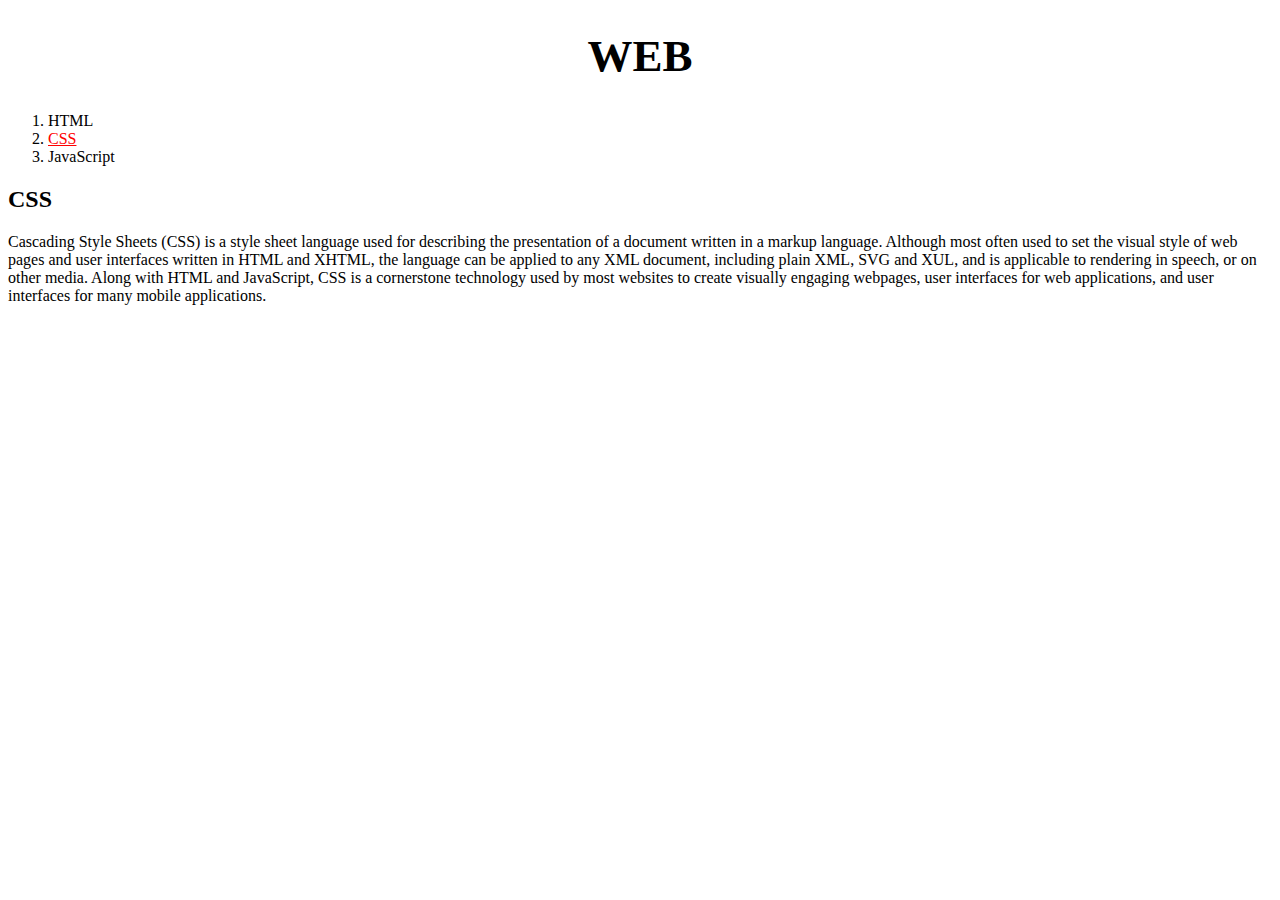
==== 2.html @ 24751ded "CSS CODE UPDATE" ====
<!doctype html>
<html>
<head>
  <title>WEB1 - CSS</title>
  <meta charset="utf-8">
  <style>
    a {
      color : black;
      text-decoration: none;
    }
    h1 {
      text-align: center;
      font-size: 45px;
    }
  </style>
</head>
<body>
  <h1><a href="index.html">WEB</a></h1>
  <ol>
    <li><a href="1.html">HTML</a></li>
    <li><a href="2.html" style="color:red;text-decoration:underline">CSS</a></li>
    <li><a href="3.html">JavaScript</a></li>
  </ol>
  <h2>CSS</h2>
  <p>
    Cascading Style Sheets (CSS) is a style sheet language used for describing the presentation of a document written in a markup language. Although most often used to set the visual style of web pages and user interfaces written in HTML and XHTML, the language can be applied to any XML document, including plain XML, SVG and XUL, and is applicable to rendering in speech, or on other media. Along with HTML and JavaScript, CSS is a cornerstone technology used by most websites to create visually engaging webpages, user interfaces for web applications, and user interfaces for many mobile applications.
  </p>
</body>
</html>
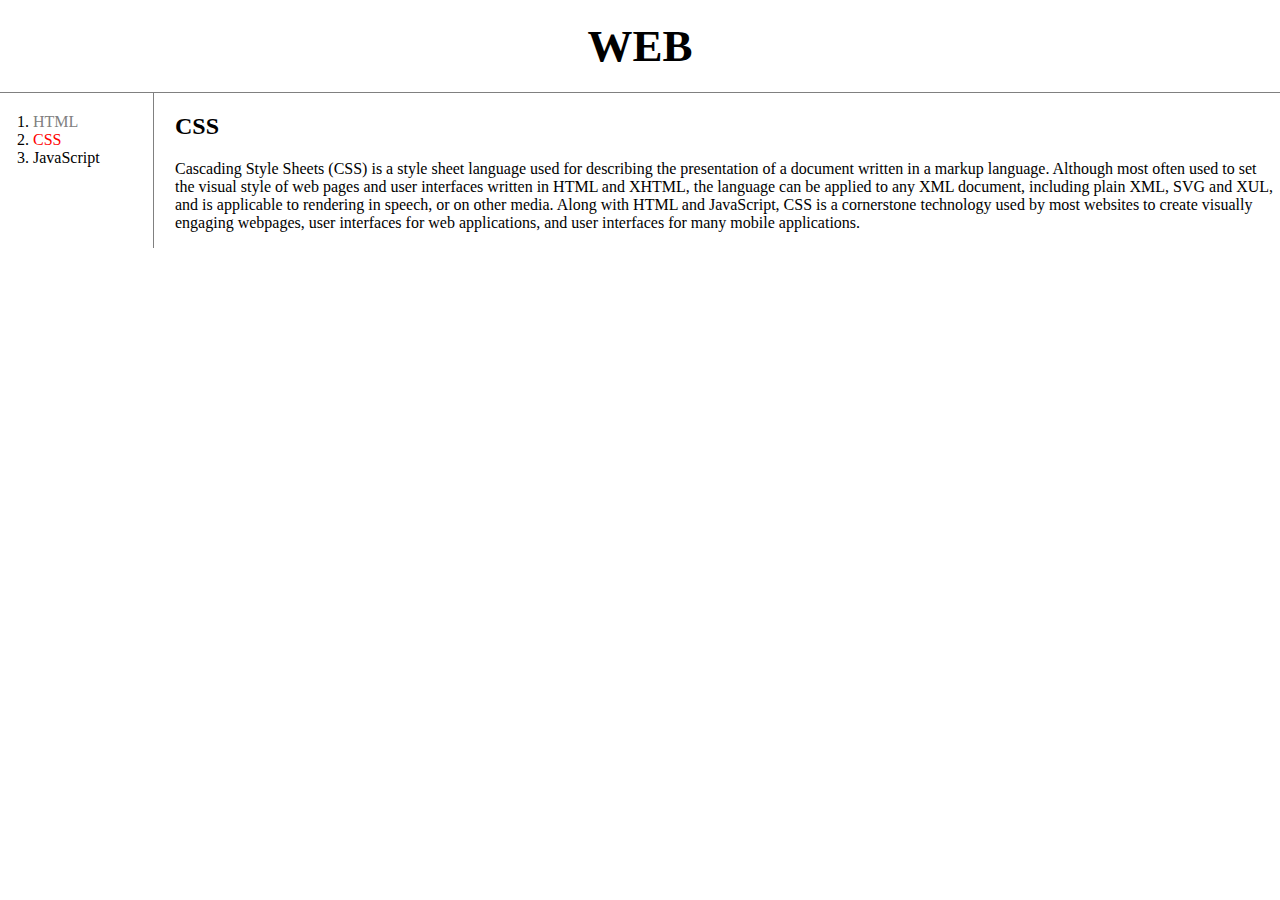
==== commit 690d5a59: "Modify the 2.html" ====
--- a/2.html
+++ b/2.html
@@ -4,26 +4,75 @@
   <title>WEB1 - CSS</title>
   <meta charset="utf-8">
   <style>
+    /* *은 전체 선택자 */
+    * {
+      color:black;
+    }
+
+    /* 유형 선택자는 노드 이름을 가진 모든 요소
+       아래의 경우는 a태그로 감싸진 부분을 나타냄 */
     a {
       color : black;
       text-decoration: none;
     }
+
+    /* .은 class 선택자 */
+    .saw{
+      color :gray;
+    }
+
+    /* #은 id 선택자 */
+    #active{
+      color : red;
+    }
+
     h1 {
       text-align: center;
       font-size: 45px;
+      /* 헤드의 아래쪽에 선을 긋는다 */
+      border-bottom : 1px solid gray;
+      margin : 0;
+      padding : 20px;
+    }
+
+    /* 부모태그의 id가 grid인 ol에 적용 */
+    #grid ol{
+      border-right : 1px solid gray;
+      width : 100px;
+      margin : 0;
+      padding : 20px;
+      padding-left: 33px;
+    }
+
+    #grid{
+      display : grid;
+      grid-template-columns: 150px 1fr;
+    }
+
+    #article{
+      padding-left: 25px;
+    }
+
+    body{
+      margin : 0;
     }
   </style>
 </head>
+
 <body>
   <h1><a href="index.html">WEB</a></h1>
-  <ol>
-    <li><a href="1.html">HTML</a></li>
-    <li><a href="2.html" style="color:red;text-decoration:underline">CSS</a></li>
-    <li><a href="3.html">JavaScript</a></li>
-  </ol>
-  <h2>CSS</h2>
-  <p>
-    Cascading Style Sheets (CSS) is a style sheet language used for describing the presentation of a document written in a markup language. Although most often used to set the visual style of web pages and user interfaces written in HTML and XHTML, the language can be applied to any XML document, including plain XML, SVG and XUL, and is applicable to rendering in speech, or on other media. Along with HTML and JavaScript, CSS is a cornerstone technology used by most websites to create visually engaging webpages, user interfaces for web applications, and user interfaces for many mobile applications.
-  </p>
+  <div id ="grid">
+    <ol>
+      <li><a href="1.html" class="saw">HTML</a></li>
+      <li><a href="2.html" class="saw" id="active">CSS</a></li>
+      <li><a href="3.html">JavaScript</a></li>
+    </ol>
+    <div id="article">
+      <h2>CSS</h2>
+      <p>
+        Cascading Style Sheets (CSS) is a style sheet language used for describing the presentation of a document written in a markup language. Although most often used to set the visual style of web pages and user interfaces written in HTML and XHTML, the language can be applied to any XML document, including plain XML, SVG and XUL, and is applicable to rendering in speech, or on other media. Along with HTML and JavaScript, CSS is a cornerstone technology used by most websites to create visually engaging webpages, user interfaces for web applications, and user interfaces for many mobile applications.
+      </p>
+    </div>
+  </div>
 </body>
 </html>